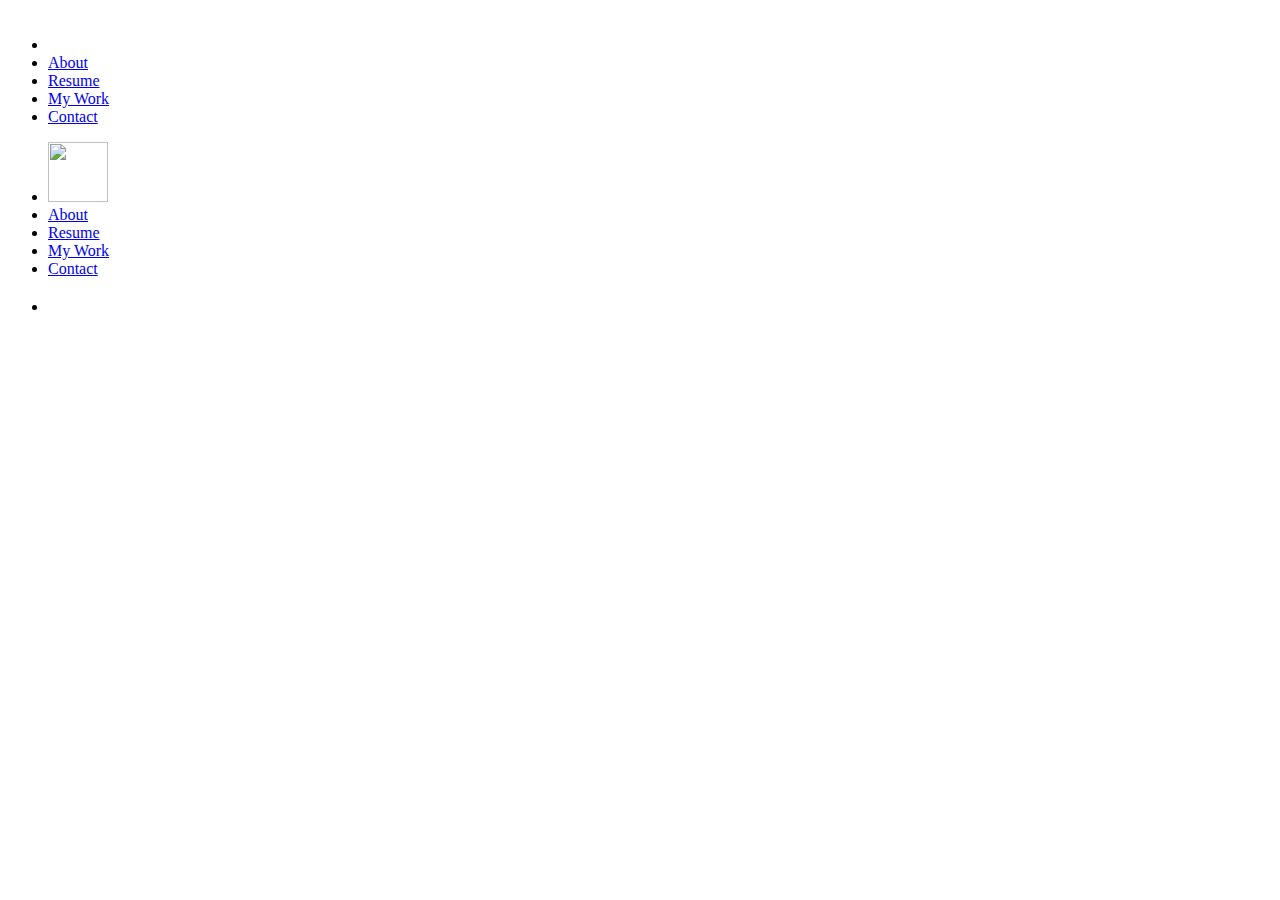
==== index.html @ f5038dbb "Add files via upload" ====
<!DOCTYPE html>
<html lang="en">

<head>
    <meta charset="UTF-8">
    <meta name="viewport" content="width=device-width, initial-scale=1.0">
    <title>About</title>
    <link rel="stylesheet" href="css/styles.css">
</head>

<body>
    <!--NAV BAR-->
    <nav>
        <ul class="mobile-bar">
            <li onclick=HideSideBar()><a><svg xmlns="http://www.w3.org/2000/svg" height="34" viewBox="0 -960 960 960"
                        width="34" fill="white">
                        <path
                            d="m256-200-56-56 224-224-224-224 56-56 224 224 224-224 56 56-224 224 224 224-56 56-224-224-224 224Z" />
                    </svg></a></li>
            <li><a href="#">About</a></li>
            <li><a href="#">Resume</a></li>
            <li><a href="#">My Work</a></li>
            <li><a href="#">Contact</a></li>

        </ul>

        <ul>
            <!--<li><a href="index.html"><svg xmlns="http://www.w3.org/2000/svg" height="36" viewBox="0 -960 960 960" width="36" fill="white"><path d="M240-200h120v-240h240v240h120v-360L480-740 240-560v360Zm-80 80v-480l320-240 320 240v480H520v-240h-80v240H160Zm320-350Z"/></svg></a></li>-->
            <li><a href="index.html" class="logo"><img src="images/logo.png" height="60" viewBox="0 -960 960 960"
                        width="60"></a></li>
            <li class="hideOnMobile"><a href="#">About</a></li>
            <li class="hideOnMobile"><a href="#">Resume</a></li>
            <li class="hideOnMobile"><a href="#">My Work</a></li>
            <li class="hideOnMobile"><a href="#">Contact</a></li>
            <li class="menu-button" onclick=ShowSideBar()><a href="#"><svg xmlns="http://www.w3.org/2000/svg"
                        height="34" viewBox="0 -960 960 960" width="34" fill="white">
                        <path d="M120-240v-80h720v80H120Zm0-200v-80h720v80H120Zm0-200v-80h720v80H120Z" />
                    </svg></a></li>
        </ul>
    </nav>

    <main>

    </main>

</body>

</html>
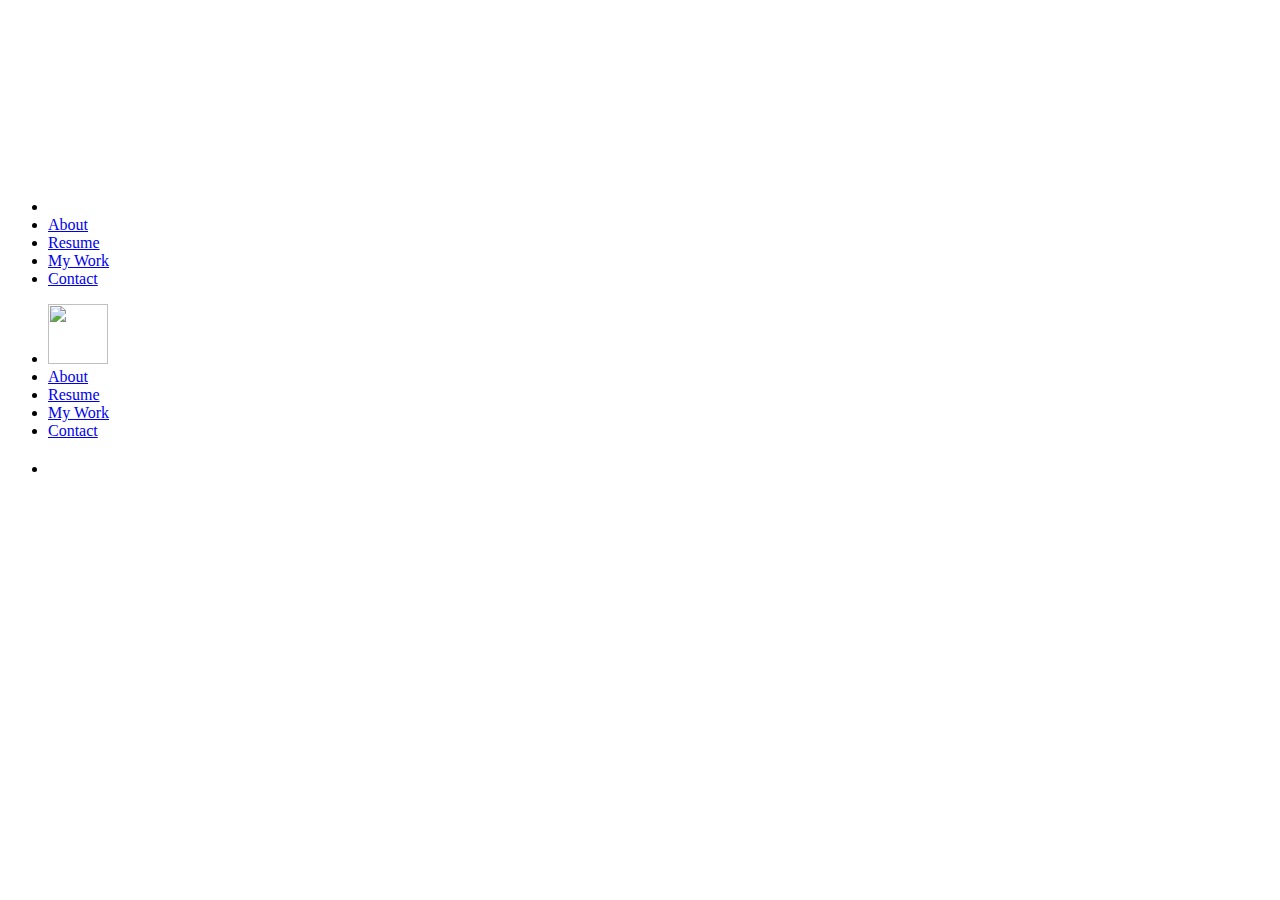
==== commit 11c46c0e: "Background video" ====
--- a/index.html
+++ b/index.html
@@ -4,12 +4,15 @@
 <head>
     <meta charset="UTF-8">
     <meta name="viewport" content="width=device-width, initial-scale=1.0">
-    <title>About</title>
+    <title>Home</title>
     <link rel="stylesheet" href="css/styles.css">
 </head>
 
 <body>
     <!--NAV BAR-->
+    <video autoplay muted loop id="bg-video">
+        <source src="background-video.mp4" type="video/mp4">
+    </video>
     <nav>
         <ul class="mobile-bar">
             <li onclick=HideSideBar()><a><svg xmlns="http://www.w3.org/2000/svg" height="34" viewBox="0 -960 960 960"
@@ -19,7 +22,7 @@
                     </svg></a></li>
             <li><a href="#">About</a></li>
             <li><a href="#">Resume</a></li>
-            <li><a href="#">My Work</a></li>
+            <li><a href="portfolio.html">My Work</a></li>
             <li><a href="#">Contact</a></li>
 
         </ul>
